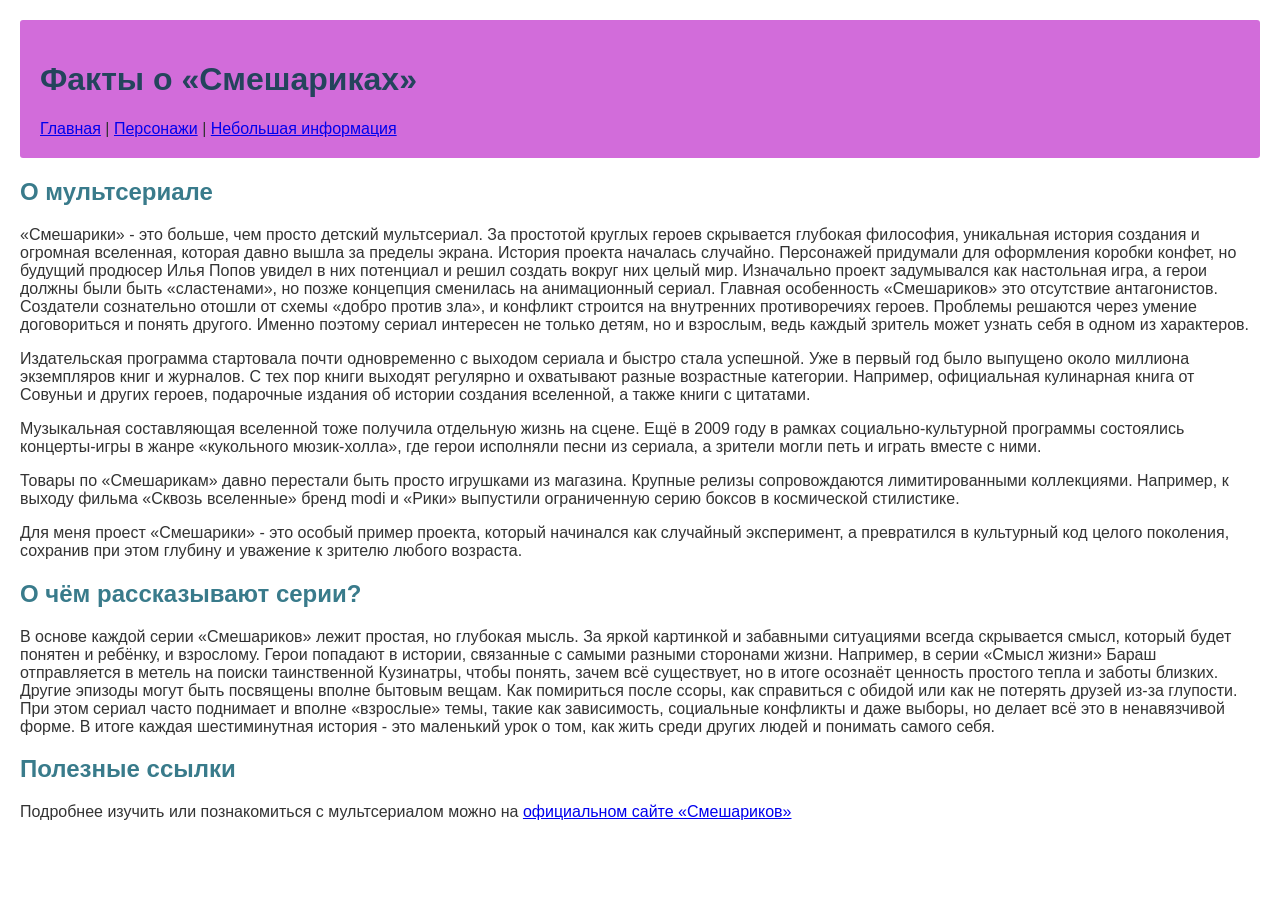
==== facts.html @ 491b252f "Add files via upload" ====
<!DOCTYPE html>
<html>
<head>
    <meta charset="UTF-8">
    <meta name="viewport" content="width=device-width, initial-scale=1">
    <meta name="description" content="Факты о мультсериале">
    <title>Факты</title>
    <link rel="stylesheet" href="style.css">
</head>
<body>
    <header>
        <h1>Факты о «Смешариках»</h1>
        
        <a href="index.html">Главная</a> |
        <a href="characters.html">Персонажи</a> |
        <a href="facts.html">Небольшая информация</a>
        
    </header>

    <main>

        <h2>О мультсериале</h2>

        <p>
            «Смешарики» - это больше, чем просто детский мультсериал. 
            За простотой круглых героев скрывается глубокая философия, уникальная история создания и огромная вселенная, которая давно вышла за пределы экрана.
            История проекта началась случайно.
            Персонажей придумали для оформления коробки конфет, но будущий продюсер Илья Попов увидел в них потенциал и решил создать вокруг них целый мир. 
            Изначально проект задумывался как настольная игра, а герои должны были быть «сластенами», но позже концепция сменилась на анимационный сериал. 
            Главная особенность «Смешариков» это отсутствие антагонистов.
            Создатели сознательно отошли от схемы «добро против зла», и конфликт строится на внутренних противоречиях героев. 
            Проблемы решаются через умение договориться и понять другого. 
            Именно поэтому сериал интересен не только детям, но и взрослым, ведь каждый зритель может узнать себя в одном из характеров.
        </p>
        <p>   
            Издательская программа стартовала почти одновременно с выходом сериала и быстро стала успешной.
            Уже в первый год было выпущено около миллиона экземпляров книг и журналов. 
            С тех пор книги выходят регулярно и охватывают разные возрастные категории. 
            Например, официальная кулинарная книга от Совуньи и других героев, подарочные издания об истории создания вселенной, а также книги с цитатами.
        </p>
        <p>   
            Музыкальная составляющая вселенной тоже получила отдельную жизнь на сцене. 
            Ещё в 2009 году в рамках социально-культурной программы состоялись концерты-игры в жанре «кукольного мюзик-холла», где герои исполняли песни из сериала, а зрители могли петь и играть вместе с ними.
        </p>
        <p>   
            Товары по «Смешарикам» давно перестали быть просто игрушками из магазина. 
            Крупные релизы сопровождаются лимитированными коллекциями. 
            Например, к выходу фильма «Сквозь вселенные» бренд modi и «Рики» выпустили ограниченную серию боксов в космической стилистике.
        </p>
        <p>   
            Для меня проест «Смешарики» - это особый пример проекта, который начинался как случайный эксперимент, а превратился в культурный код целого поколения, сохранив при этом глубину и уважение к зрителю любого возраста.
        </p>

        <h2>О чём рассказывают серии?</h2>

        <p>
            В основе каждой серии «Смешариков» лежит простая, но глубокая мысль.
            За яркой картинкой и забавными ситуациями всегда скрывается смысл, который будет понятен и ребёнку, и взрослому.
            Герои попадают в истории, связанные с самыми разными сторонами жизни.
            Например, в серии «Смысл жизни» Бараш отправляется в метель на поиски таинственной Кузинатры, чтобы понять, зачем всё существует, но в итоге осознаёт ценность простого тепла и заботы близких.
            Другие эпизоды могут быть посвящены вполне бытовым вещам. 
            Как помириться после ссоры, как справиться с обидой или как не потерять друзей из-за глупости.
            При этом сериал часто поднимает и вполне «взрослые» темы, такие как зависимость, социальные конфликты и даже выборы, но делает всё это в ненавязчивой форме. 
            В итоге каждая шестиминутная история - это маленький урок о том, как жить среди других людей и понимать самого себя.
        </p>
        
        <h2>Полезные ссылки</h2>
        <p>
            Подробнее изучить или познакомиться с мультсериалом можно
            на <a href="https://smeshariki.ru/" target="_blank" rel="noopener noreferrer">
            официальном сайте «Смешариков»</a>
        </p>

    </main>
</body>
</html>
---- style.css ----
body {
    font-family: Arial, sans-serif;
    background-color: #ffffff;
    color: #333333;
    margin: 20px;
    
}

header {
    background-color: #d26cda;
    padding: 20px;
    border-radius: 3px;
}

h1 {
    color: #24445c;
}

h2 {
    color: #397b8b;
}

.clear {
    clear: both;
}

.picture-center {
    display: block;
    margin: 20px auto;
    max-width: 100%;
    height: auto;
}

.picture-left {
    float: left;
    margin: 0 15px 10px 0;
    max-width: 40%;
    height: auto;
}

.picture-right {
    float: right;
    margin: 0 0 10px 15px;
    max-width: 40%;
    height: auto;
}

table {
    border-collapse: collapse;
    width: 100%;
    margin: 20px 0;
}

th, td {
    border: 1px solid #777777;
    padding: 10px;
    text-align: center;
}

th {
    background-color: #a8d8ea;
}
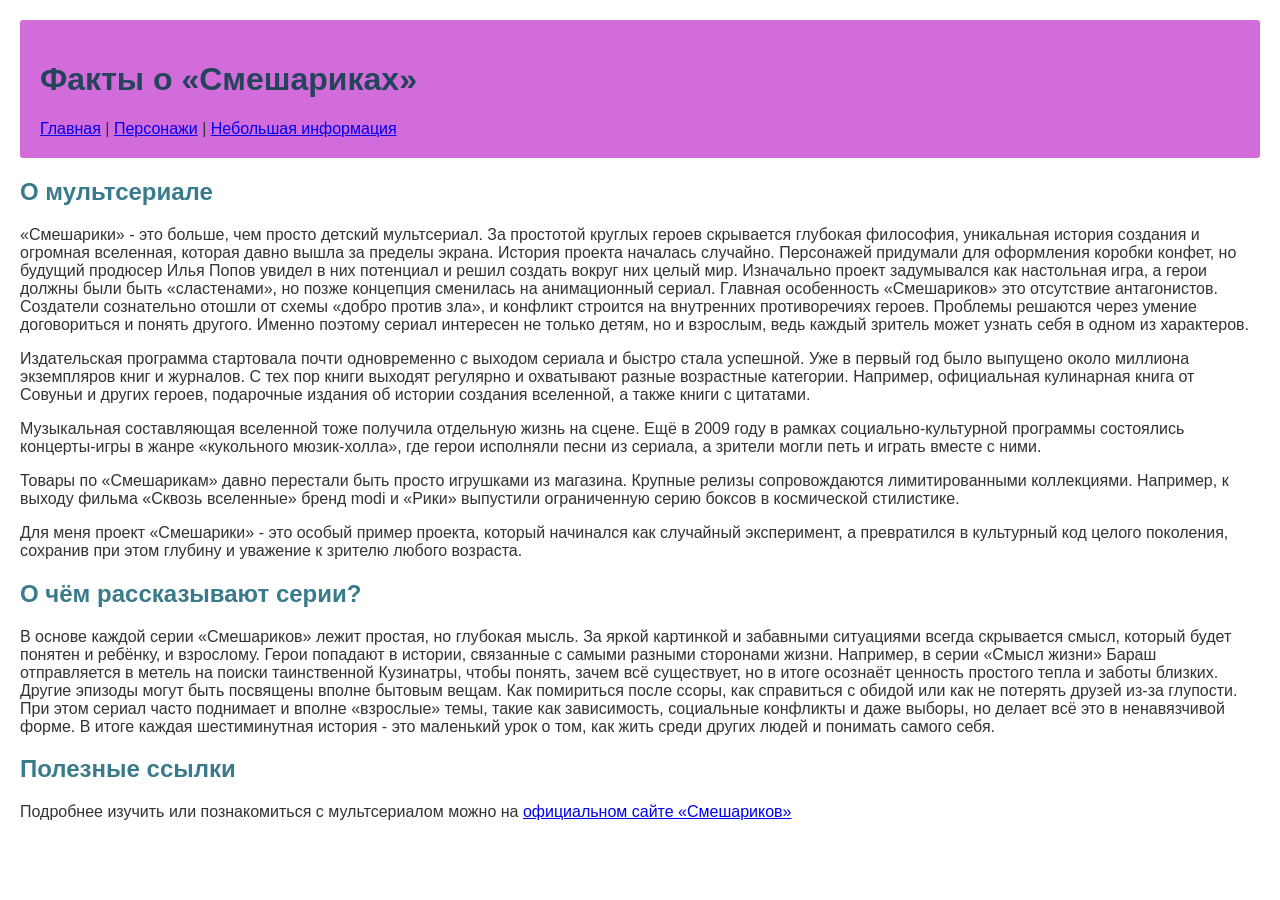
==== commit 2eb39528: "Restore facts.html content with proper encoding" ====
--- a/facts.html
+++ b/facts.html
@@ -49,7 +49,7 @@
             Например, к выходу фильма «Сквозь вселенные» бренд modi и «Рики» выпустили ограниченную серию боксов в космической стилистике.
         </p>
         <p>   
-            Для меня проест «Смешарики» - это особый пример проекта, который начинался как случайный эксперимент, а превратился в культурный код целого поколения, сохранив при этом глубину и уважение к зрителю любого возраста.
+            Для меня проект «Смешарики» - это особый пример проекта, который начинался как случайный эксперимент, а превратился в культурный код целого поколения, сохранив при этом глубину и уважение к зрителю любого возраста.
         </p>
 
         <h2>О чём рассказывают серии?</h2>
